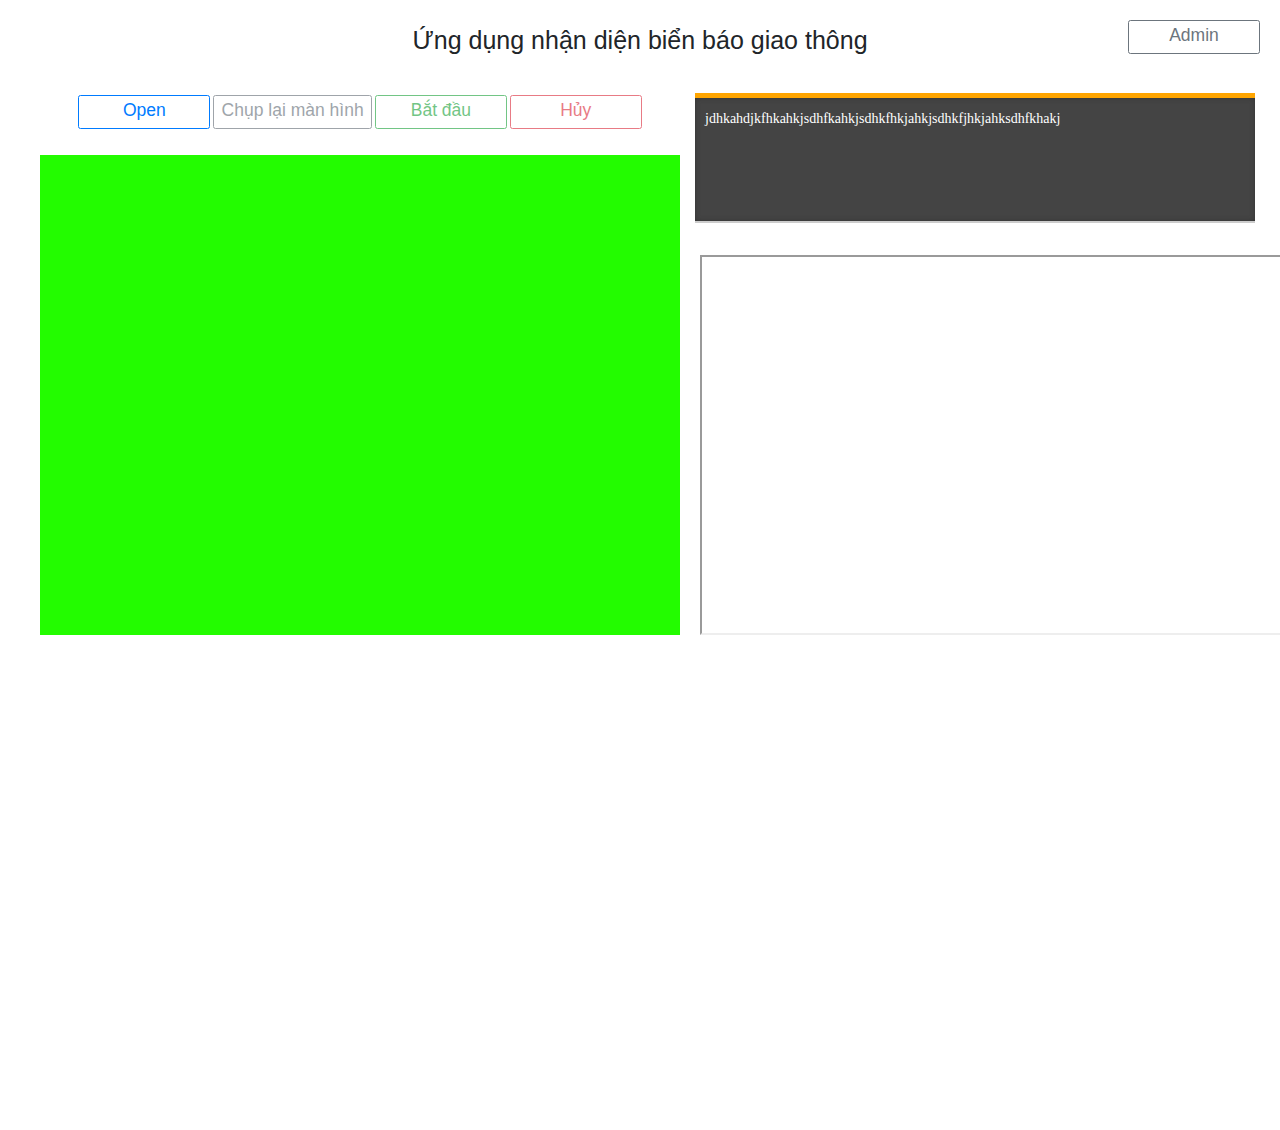
==== client/giaodien.html @ 41d96020 "a" ====
<!DOCTYPE html>
<html lang="en">

<head>
    <meta charset="UTF-8">
    <meta http-equiv="X-UA-Compatible" content="IE=edge">
    <meta name="viewport" content="width=device-width, initial-scale=1.0">
    <title>Document</title>
    <link rel="stylesheet" href="./css/base.css">
    <link rel="stylesheet" href="./css/grid.css">
    <link rel="stylesheet" href="https://cdn.jsdelivr.net/npm/bootstrap@4.0.0/dist/css/bootstrap.min.css"
        integrity="sha384-Gn5384xqQ1aoWXA+058RXPxPg6fy4IWvTNh0E263XmFcJlSAwiGgFAW/dAiS6JXm" crossorigin="anonymous">
    <style>
        body {
            background: #ffffff url("https://thuthuatphanmem.vn/uploads/2018/08/21/hinh-nen-thien-nhien-phong-canh-dep-4_043141001.jpg") no-repeat right top;
        }

        .main {}

        button {}

        .web_cam {
            display: flex;
            align-items: center;
            justify-content: space-around;
            flex-direction: column;
            margin-top: 100px;
        }

        .video {
            position: relative;
            background-color: #23FC00;

        }

        .canvas {

            position: relative;
            z-index: 2;
            top: -480px;
            left: 0;
        }

        .group_btn {
            position: absolute;
            z-index: 10;
            top: -60px;

        }

        .container {
            min-height: 300px;
            display: flex;
            align-items: center;
            justify-content: center;
            flex-direction: column;
        }

        .desc {
            margin: 0 50px;
            height: 100px;
        }

        .search_bing {
            margin: 0 50px;
            height: 100px;



        }

        .detect_desc {}

        #container {
            position: absolute;
            top: 30px;
            /* margin: 20px; */
            margin-bottom: 0;
            position: relative;
            display: inline-block;
        }

        .body {
            position: absolute;
            min-height: 130px;
            top: 38px;
            padding: 10px;
            width: 100%;
            background: #444;
            border-top: 5px solid orange;
            border-bottom: 2px solid #ccc;
            color: white;
            font-family: georgia;
            font-size: 14px;
            line-height: 1.5;
            box-shadow: inset 0 0 5px #333;
        }


        .search_img {
            position: absolute;
            top: 200px;
            left: 5px;
        }

        .content {
            background: url('https://www.google.com/url?sa=i&url=https%3A%2F%2Fhanoispiritofplace.com%2Fhinh-nen-phong-canh-thien-nhien-dep-nhat-the-gioi.html&psig=AOvVaw2Q79b9LfVdbnjnID6ET-mE&ust=1673237313675000&source=images&cd=vfe&ved=0CA8QjRxqFwoTCPCZs--Mt_wCFQAAAAAdAAAAABAE');

            text-align: center;
            margin: 25px 0 0 0;
        }

        .admin {
            position: absolute;
            top: 20px;
            right: 20px;
        }
    </style>
</head>

<body>
    <div class="main grid wide">

        <h1 class="content">
            Ứng dụng nhận diện biển báo giao thông
        </h1>


        <div class="row">
            <div class="web_cam col l-6 m-6 c-12">

                <video class="video" width="640" height="480" autoplay></video>
                <canvas class="canvas" width="640" height="480"></canvas>

                <div class="group_btn">
                    <button type="button" class="open_cam btn btn-outline-primary">
                        <h3> Open</h3>
                    </button>
                    <button type="button" disabled class="save btn btn-outline-secondary">
                        <h3> Chụp lại màn hình</h3>
                    </button>
                    <button type="button" disabled class="start btn btn-outline-success">
                        <h3> Bắt đầu</h3>
                    </button>
                    <button type="button" disabled class="cancel btn btn-outline-danger">
                        <h3> Hủy</h3>
                    </button>

                    <!-- <button class="open_cam"> Open</button>
                    <button class="save">Chụp lại màn hình</button>
                    <button class="start">Bắt đầu</button>
                    <button class="cancel">Hủy</button> -->
                </div>
            </div>

            <div class="container col l-6 m-6 c-12">
                <div class="detect_desc">
                    <div class="container">
                        <div class="body">
                            <p>
                                jdhkahdjkfhkahkjsdhfkahkjsdhkfhkjahkjsdhkfjhkjahksdhfkhakj
                            </p>
                        </div>
                    </div>
                </div>


                <div class="detect_search">
                    <iframe class="search_img" width="110%" height="380px"
                        src="https://www.bing.com/images/search?q=turn_right_traffic_sign&form=QBLH&sp=-1&pq=stop&sc=10-4&qs=n"
                        frameborder="100"></iframe>

                </div>


            </div>



        </div>
    </div>

    </div>
    <div class="admin">
        <button type="button" class="save btn btn-outline-secondary">
            <h3> Admin</h3>
        </button>
    </div>

    <div class="save_temp">
        <img src="" alt="" class="img">

    </div>
    <script>
        const video = document.querySelector('.video');
        const open_cam = document.querySelector('.open_cam');
        const saveButton = document.querySelector('.save');
        const cancel = document.querySelector('.cancel');
        const start = document.querySelector('.start');

        const img = document.querySelector('.img');
        const canvas = document.querySelector('.canvas');
        const context = canvas.getContext('2d');
        const constraints = {
            video: true,
        };


        const detect_name = document.querySelector(".detect_name h1");
        const search_img = document.querySelector(".search_img");
        const detect_desc = document.querySelector(".body p");
        const btn = document.querySelector("#button");

        open_cam.addEventListener('click', () => {
            navigator.mediaDevices.getUserMedia(constraints)
                .then((stream) => {
                    video.srcObject = stream;
                });

            open_cam.setAttribute('disabled', true);
            saveButton.removeAttribute('disabled');
            cancel.removeAttribute('disabled');
        });

        cancel.addEventListener('click', () => {

            location.reload();
        })

        saveButton.addEventListener('click', async () => {
            context.drawImage(video, 0, 0, canvas.width, canvas.height);

            const dataURI = canvas.toDataURL();

            // set the src attribute of the image element to the data URI
            img.src = dataURI;
            console.log(dataURI);
            navigator.mediaDevices.getUserMedia(constraints)
                .then((stream) => {
                    video.srcObject = stream;
                    stream.getTracks()[0].stop();
                });
            start.removeAttribute('disabled');

        });

        start.addEventListener('click', async () => {
            const imageData = img.src;
            console.log(imageData);
            var url = 'server_php/upload.php';
            var formData = new FormData();
            formData.append('img', imageData);

            fetch(url, { method: 'POST', body: formData })
                .then(function (response) {
                    return response.text();
                })
                .then(function (body) {
                    console.log(body);
                })
                .catch((err) => console.log(err))

        })


        function detect() {
            fetch("http://localhost:5000")
                .then((res) => res.json())
                .then((data) => {
                    console.log(data);
                    fetch("http://localhost/client/server_php/apiGetAll.php")
                        .then((res) => res.json())
                        .then((res) => {
                            console.log(res);

                            for (let i = 0; i < res.length; i++) {
                                if (res[i].id == data[data.length - 1]) {
                                    console.log(data[data.length - 1]);
                                    detect_name.innerHTML = `Đây là biển ${res[i].traffic_sign} , một vài hình ảnh tương tự bạn có thể tìm trên Bing.com `;
                                    search_img.src = ` https://www.bing.com/images/search?q=${res[i].traffic_sign}_traffic_sign&form=QBLH&sp=-1&pq=stop&sc=10-4&qs=n `;
                                    detect_desc.innerHTML = ` ${res[i].descripsion} `;
                                    search_img.hidden = false;
                                }
                            }
                        })
                        .catch((err) => {
                            console.log(err);
                        });
                    let char = (detect_name.innerHTML = data.char);
                    return data;
                })
                .catch((err) => {
                    console.log(err);
                });
        }
    </script>
</body>

</html>
---- client/css/base.css ----
:root{
    --primary-color:#ff0000;
    --white-color:#fff;
    --black-color:#000;
    --text-color: #333;
    --border-color: #dbdbdb;
    --header-height: 120px;
    --navbar-height: 44px;
    --header-with-search: calc(var(--header-height) - var(--navbar-height));
}
*{
    box-sizing: inherit;

}

html{
    font-size: 62.5%;
    line-height: 1.6rem;
    font-family: 'Roboto', sans-serif;
    box-sizing: border-box;   
}
/* Responsive */


.grid__row {
    display:flex;
    flex-wrap: wrap;
    margin:0 -5px;
    
}
/*làm 6 sản phẩm mỗi cái chiếm 12/6=2 lấy 8.33 *2=16.66 */
/* hàm 1 cột */
.grid__column-2 {
    padding:0 5px;
    width: 16.666%;
}
/* hàm 1 cột */
/*làm 5 sản phẩm mỗi cái chiếm 12/5 =2.4 lấy 8.33 * 2.4=*/
.grid__column-2-4 {
    padding: 5px;
    width: 19.992%; 
}
/* hàm 1 cột */

.grid__column-10 {
    padding: 0 5px;
    width: 83.332%;
}





/* animation */
@keyframes fadeIn{
    from{
        opacity: 0;
    }

    to{
        opacity: 1;
    }
}
@keyframes growth{
    from{
        transform: scale(var(--growth-from));
    }
    to{
        transform: scale(var(--growth-to));
    }
}
/* Modal */
.modal{
    position: fixed;
    top: 0;
    right: 0;
    left: 0;
    bottom: 0;
    display:flex;
}

.modal__overlay{
    position: absolute;
    width: 100%;
    height: 100%;
    background-color: rgba(0, 0, 0, 0.4);
}

.modal__body{
    /* ko cần độ dài để nó tự mở  rộng nhờ element con*/
    /* width:40%; 
    height: 60%; */
    --growth-from: 0.7;
    --growth-to: 1;

    margin: auto;
    position: relative;
    z-index: 1;
    animation: growth linear 0.1s;
}

/* Button */

.btn{
    min-width: 132px;
    height: 34px;
    text-decoration: none;
    border-radius: 2px;
    border: none;
    font-size: 1.4rem;
    padding: 0 8px;
    cursor: pointer;
    outline: none;
    color: var(--text-color);
    display:inline-flex;
    justify-content: center;
    align-items: center;
    line-height: 1.6rem;

}
.btn--hover:hover{
    background-color: rgba(0,0,0,0.1);
}


.btn.btn--primary{
    color: var(--white-color);
    background-color: var(--primary-color);

}

.btn.btn--size-s{
    height: 32px;
    font-size: 12px;
    padding: 0 8px;
}

.btn.btn--disabled{
    cursor: default;
    background-color:#999;
    color: #333;
}

/* Selection */
.select-input {
    padding: 0 12px;
    height: 34px;
    border-radius: 2px;
    background-color: var(--white-color);
    display: flex;
    align-items: center;
    justify-content: space-between;
    min-width: 200px;
    position: relative;


}
.select-input__icon {
    background-color: var(--white-color);
    font-size: 1.5rem;
    margin: 0 8px 0 12px;

}

.select-input__label {
    font-size: 1.4rem;

}
.select-input__list {
    position: absolute;
    left: 0;
    right: 0;
    top: 80%;
    border-radius: 2px;
    list-style: none;
    padding: 8px 12px;
    background-color: var(--white-color);
    display: none;


}

.select-input:hover .select-input__list {
    display: block;
}



.select-input__link {
    text-decoration: none;
    font-size: 1.4rem;
    color: var(--text-color);
    display: block;
    padding: 4px 0;
}
.select-input__link:hover {
    color: var(--primary-color);

}


/* pagination */

.pagination {
    display: flex;
    align-items: center;
    justify-content:center;
    list-style: none;

}

.pagination-item {
    margin: 0 10px;
}



.pagination-item__link {
    display: block;
    text-decoration: none;
    font-size:  2rem;
    font-weight: 300;
    color: #939393;
    min-width: 40px;
    height: 30px;
    line-height: 30px;
    text-align: center;
    border-radius: 2px;

}
.pagination-item__active .pagination-item__link {
    background-color: var(--primary-color);
    color: var(--white-color);

}
.pagination-item__active .pagination-item__link:hover {
   background-color: #d43f3f;
}
---- client/css/grid.css ----
.grid {
    width: 100%;
    display: block;
    padding: 0;
}

.grid.wide {
    max-width: 1200px;
    margin: 0 auto;
}

.row {
    display: flex;
    flex-wrap: wrap;
    margin-left: -4px;
    margin-right: -4px;
}

.row.no-gutters {
    margin-left: 0;
    margin-right: 0;
}

.col {
    padding-left: 4px;
    padding-right: 4px;
}

.row.no-gutters .col {
    padding-left: 0;
    padding-right: 0;
}

.c-0 {
    display: none;
}

.c-1 {
    flex: 0 0 8.33333%;
    max-width: 8.33333%;
}

.c-2 {
    flex: 0 0 16.66667%;
    max-width: 16.66667%;
}

.c-3 {
    flex: 0 0 25%;
    max-width: 25%;
}

.c-4 {
    flex: 0 0 33.33333%;
    max-width: 33.33333%;
}

.c-5 {
    flex: 0 0 41.66667%;
    max-width: 41.66667%;
}

.c-6 {
    flex: 0 0 50%;
    max-width: 50%;
}

.c-7 {
    flex: 0 0 58.33333%;
    max-width: 58.33333%;
}

.c-8 {
    flex: 0 0 66.66667%;
    max-width: 66.66667%;
}

.c-9 {
    flex: 0 0 75%;
    max-width: 75%;
}

.c-10 {
    flex: 0 0 83.33333%;
    max-width: 83.33333%;
}

.c-11 {
    flex: 0 0 91.66667%;
    max-width: 91.66667%;
}

.c-12 {
    flex: 0 0 100%;
    max-width: 100%;
}

.c-o-1 {
    margin-left: 8.33333%;
}

.c-o-2 {
    margin-left: 16.66667%;
}

.c-o-3 {
    margin-left: 25%;
}

.c-o-4 {
    margin-left: 33.33333%;
}

.c-o-5 {
    margin-left: 41.66667%;
}

.c-o-6 {
    margin-left: 50%;
}

.c-o-7 {
    margin-left: 58.33333%;
}

.c-o-8 {
    margin-left: 66.66667%;
}

.c-o-9 {
    margin-left: 75%;
}

.c-o-10 {
    margin-left: 83.33333%;
}

.c-o-11 {
    margin-left: 91.66667%;
}

/* >= Tablet */
@media (min-width: 740px) {
    .row {
        margin-left: -8px;
        margin-right: -8px;
    }

    .col {
        padding-left: 8px;
        padding-right: 8px;
    }

    .m-0 {
        display: none;
    }

    .m-1,
    .m-2,
    .m-3,
    .m-4,
    .m-5,
    .m-6,
    .m-7,
    .m-8,
    .m-9,
    .m-10,
    .m-11,
    .m-12 {
        display: block;
    }

    .m-1 {
        flex: 0 0 8.33333%;
        max-width: 8.33333%;
    }

    .m-2 {
        flex: 0 0 16.66667%;
        max-width: 16.66667%;
    }

    .m-3 {
        flex: 0 0 25%;
        max-width: 25%;
    }

    .m-4 {
        flex: 0 0 33.33333%;
        max-width: 33.33333%;
    }

    .m-5 {
        flex: 0 0 41.66667%;
        max-width: 41.66667%;
    }

    .m-6 {
        flex: 0 0 50%;
        max-width: 50%;
    }

    .m-7 {
        flex: 0 0 58.33333%;
        max-width: 58.33333%;
    }

    .m-8 {
        flex: 0 0 66.66667%;
        max-width: 66.66667%;
    }

    .m-9 {
        flex: 0 0 75%;
        max-width: 75%;
    }

    .m-10 {
        flex: 0 0 83.33333%;
        max-width: 83.33333%;
    }

    .m-11 {
        flex: 0 0 91.66667%;
        max-width: 91.66667%;
    }

    .m-12 {
        flex: 0 0 100%;
        max-width: 100%;
    }

    .m-o-1 {
        margin-left: 8.33333%;
    }

    .m-o-2 {
        margin-left: 16.66667%;
    }

    .m-o-3 {
        margin-left: 25%;
    }

    .m-o-4 {
        margin-left: 33.33333%;
    }

    .m-o-5 {
        margin-left: 41.66667%;
    }

    .m-o-6 {
        margin-left: 50%;
    }

    .m-o-7 {
        margin-left: 58.33333%;
    }

    .m-o-8 {
        margin-left: 66.66667%;
    }

    .m-o-9 {
        margin-left: 75%;
    }

    .m-o-10 {
        margin-left: 83.33333%;
    }

    .m-o-11 {
        margin-left: 91.66667%;
    }
}

/* PC medium resolution > */
@media (min-width: 1113px) {
    .row {
        margin-left: -12px;
        margin-right: -12px;
    }

    .row.sm-gutter {
        margin-left: -5px;
        margin-right: -5px;
    }

    .col {
        padding-left: 12px;
        padding-right: 12px;
    }

    .row.sm-gutter .col {
        padding-left: 5px;
        padding-right: 5px;
    }

    .l-0 {
        display: none;
    }

    .l-1,
    .l-2,
    .l-2-4,
    .l-3,
    .l-4,
    .l-5,
    .l-6,
    .l-7,
    .l-8,
    .l-9,
    .l-10,
    .l-11,
    .l-12 {
        display: block;
    }

    .l-1 {
        flex: 0 0 8.33333%;
        max-width: 8.33333%;
    }

    .l-2 {
        flex: 0 0 16.66667%;
        max-width: 16.66667%;
    }

    .l-2-4 {
        flex: 0 0 20%;
        max-width: 20%;
    }

    .l-3 {
        flex: 0 0 25%;
        max-width: 25%;
    }

    .l-4 {
        flex: 0 0 33.33333%;
        max-width: 33.33333%;
    }

    .l-5 {
        flex: 0 0 41.66667%;
        max-width: 41.66667%;
    }

    .l-6 {
        flex: 0 0 50%;
        max-width: 50%;
    }

    .l-7 {
        flex: 0 0 58.33333%;
        max-width: 58.33333%;
    }

    .l-8 {
        flex: 0 0 66.66667%;
        max-width: 66.66667%;
    }

    .l-9 {
        flex: 0 0 75%;
        max-width: 75%;
    }

    .l-10 {
        flex: 0 0 83.33333%;
        max-width: 83.33333%;
    }

    .l-11 {
        flex: 0 0 91.66667%;
        max-width: 91.66667%;
    }

    .l-12 {
        flex: 0 0 100%;
        max-width: 100%;
    }

    .l-o-1 {
        margin-left: 8.33333%;
    }

    .l-o-2 {
        margin-left: 16.66667%;
    }

    .l-o-3 {
        margin-left: 25%;
    }

    .l-o-4 {
        margin-left: 33.33333%;
    }

    .l-o-5 {
        margin-left: 41.66667%;
    }

    .l-o-6 {
        margin-left: 50%;
    }

    .l-o-7 {
        margin-left: 58.33333%;
    }

    .l-o-8 {
        margin-left: 66.66667%;
    }

    .l-o-9 {
        margin-left: 75%;
    }

    .l-o-10 {
        margin-left: 83.33333%;
    }

    .l-o-11 {
        margin-left: 91.66667%;
    }
}

/* Tablet - PC low resolution */
@media (min-width: 740px) and (max-width: 1023px) {
    .wide {
        width: 644px;
    }
}

/* > PC low resolution */
@media (min-width: 1024px) and (max-width: 1239px) {
    .wide {
        width: 984px;
    }

    .wide .row {
        margin-left: -12px;
        margin-right: -12px;
    }

    .wide .row.sm-gutter {
        margin-left: -5px;
        margin-right: -5px;
    }

    .wide .col {
        padding-left: 12px;
        padding-right: 12px;
    }

    .wide .row.sm-gutter .col {
        padding-left: 5px;
        padding-right: 5px;
    }

    .wide .l-0 {
        display: none;
    }

    .wide .l-1,
    .wide .l-2,
    .wide .l-2-4,
    .wide .l-3,
    .wide .l-4,
    .wide .l-5,
    .wide .l-6,
    .wide .l-7,
    .wide .l-8,
    .wide .l-9,
    .wide .l-10,
    .wide .l-11,
    .wide .l-12 {
        display: block;
    }

    .wide .l-1 {
        flex: 0 0 8.33333%;
        max-width: 8.33333%;
    }

    .wide .l-2 {
        flex: 0 0 16.66667%;
        max-width: 16.66667%;
    }

    .wide .l-2-4 {
        flex: 0 0 20%;
        max-width: 20%;
    }

    .wide .l-3 {
        flex: 0 0 25%;
        max-width: 25%;
    }

    .wide .l-4 {
        flex: 0 0 33.33333%;
        max-width: 33.33333%;
    }

    .wide .l-5 {
        flex: 0 0 41.66667%;
        max-width: 41.66667%;
    }

    .wide .l-6 {
        flex: 0 0 50%;
        max-width: 50%;
    }

    .wide .l-7 {
        flex: 0 0 58.33333%;
        max-width: 58.33333%;
    }

    .wide .l-8 {
        flex: 0 0 66.66667%;
        max-width: 66.66667%;
    }

    .wide .l-9 {
        flex: 0 0 75%;
        max-width: 75%;
    }

    .wide .l-10 {
        flex: 0 0 83.33333%;
        max-width: 83.33333%;
    }

    .wide .l-11 {
        flex: 0 0 91.66667%;
        max-width: 91.66667%;
    }

    .wide .l-12 {
        flex: 0 0 100%;
        max-width: 100%;
    }

    .wide .l-o-1 {
        margin-left: 8.33333%;
    }

    .wide .l-o-2 {
        margin-left: 16.66667%;
    }

    .wide .l-o-3 {
        margin-left: 25%;
    }

    .wide .l-o-4 {
        margin-left: 33.33333%;
    }

    .wide .l-o-5 {
        margin-left: 41.66667%;
    }

    .wide .l-o-6 {
        margin-left: 50%;
    }

    .wide .l-o-7 {
        margin-left: 58.33333%;
    }

    .wide .l-o-8 {
        margin-left: 66.66667%;
    }

    .wide .l-o-9 {
        margin-left: 75%;
    }

    .wide .l-o-10 {
        margin-left: 83.33333%;
    }

    .wide .l-o-11 {
        margin-left: 91.66667%;
    }
}
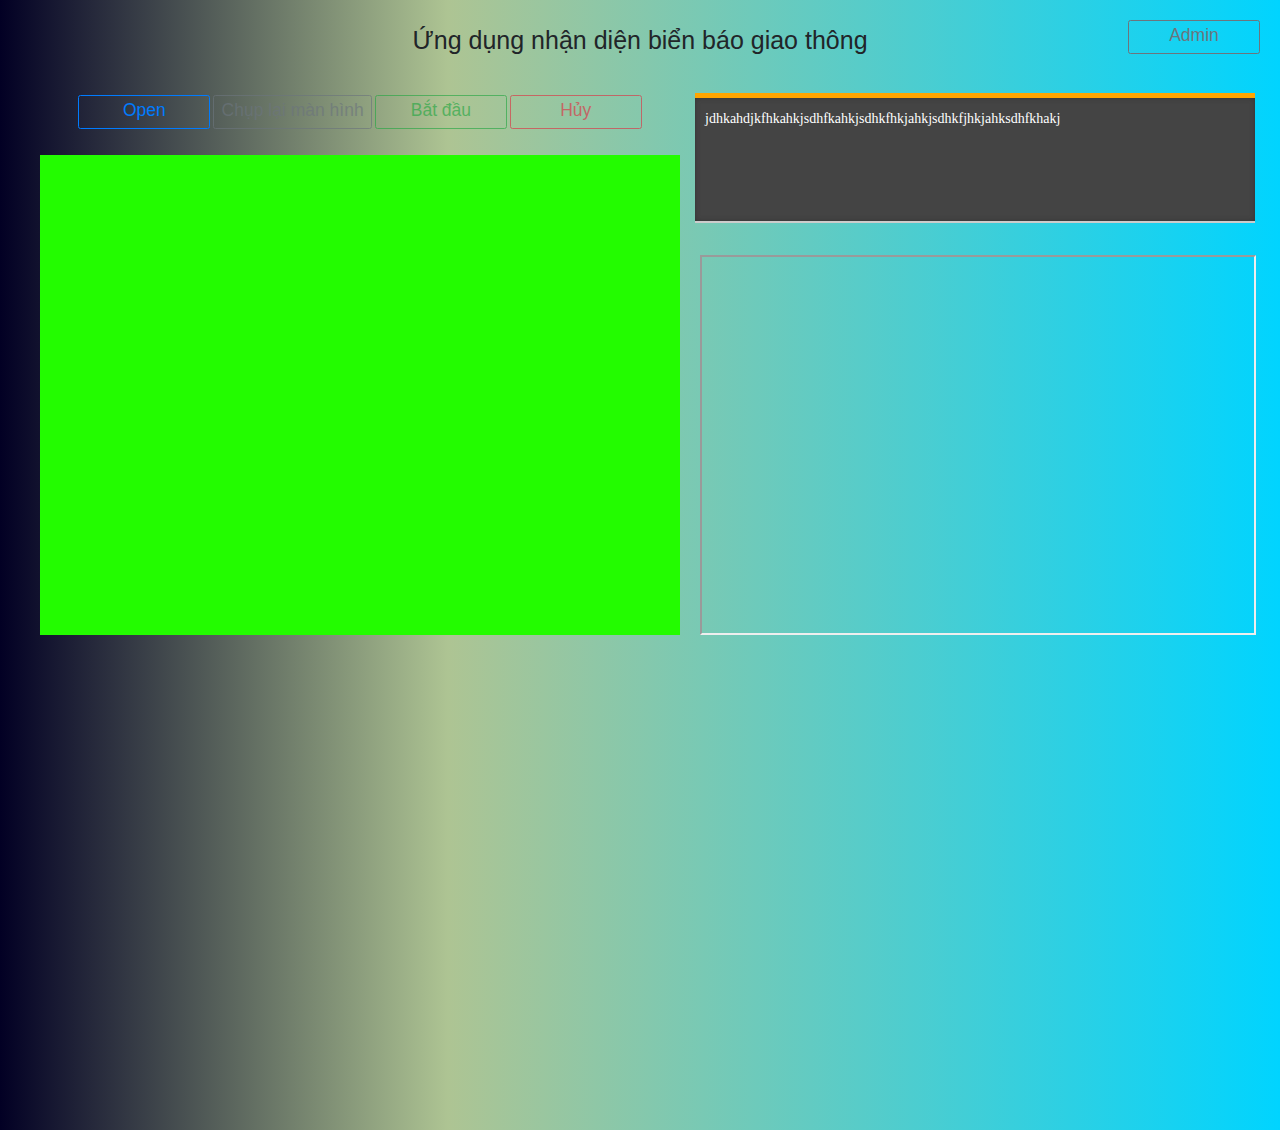
==== commit 7f212845: "a" ====
--- a/client/giaodien.html
+++ b/client/giaodien.html
@@ -12,7 +12,8 @@
         integrity="sha384-Gn5384xqQ1aoWXA+058RXPxPg6fy4IWvTNh0E263XmFcJlSAwiGgFAW/dAiS6JXm" crossorigin="anonymous">
     <style>
         body {
-            background: #ffffff url("https://thuthuatphanmem.vn/uploads/2018/08/21/hinh-nen-thien-nhien-phong-canh-dep-4_043141001.jpg") no-repeat right top;
+            background: rgb(2, 0, 36);
+            background: linear-gradient(90deg, rgba(2, 0, 36, 1) 0%, rgba(70, 121, 9, 0.4374124649859944) 35%, rgba(0, 212, 255, 1) 100%);
         }
 
         .main {}
@@ -166,7 +167,7 @@
 
 
                 <div class="detect_search">
-                    <iframe class="search_img" width="110%" height="380px"
+                    <iframe class="search_img" width="556px" height="380px"
                         src="https://www.bing.com/images/search?q=turn_right_traffic_sign&form=QBLH&sp=-1&pq=stop&sc=10-4&qs=n"
                         frameborder="100"></iframe>
 
